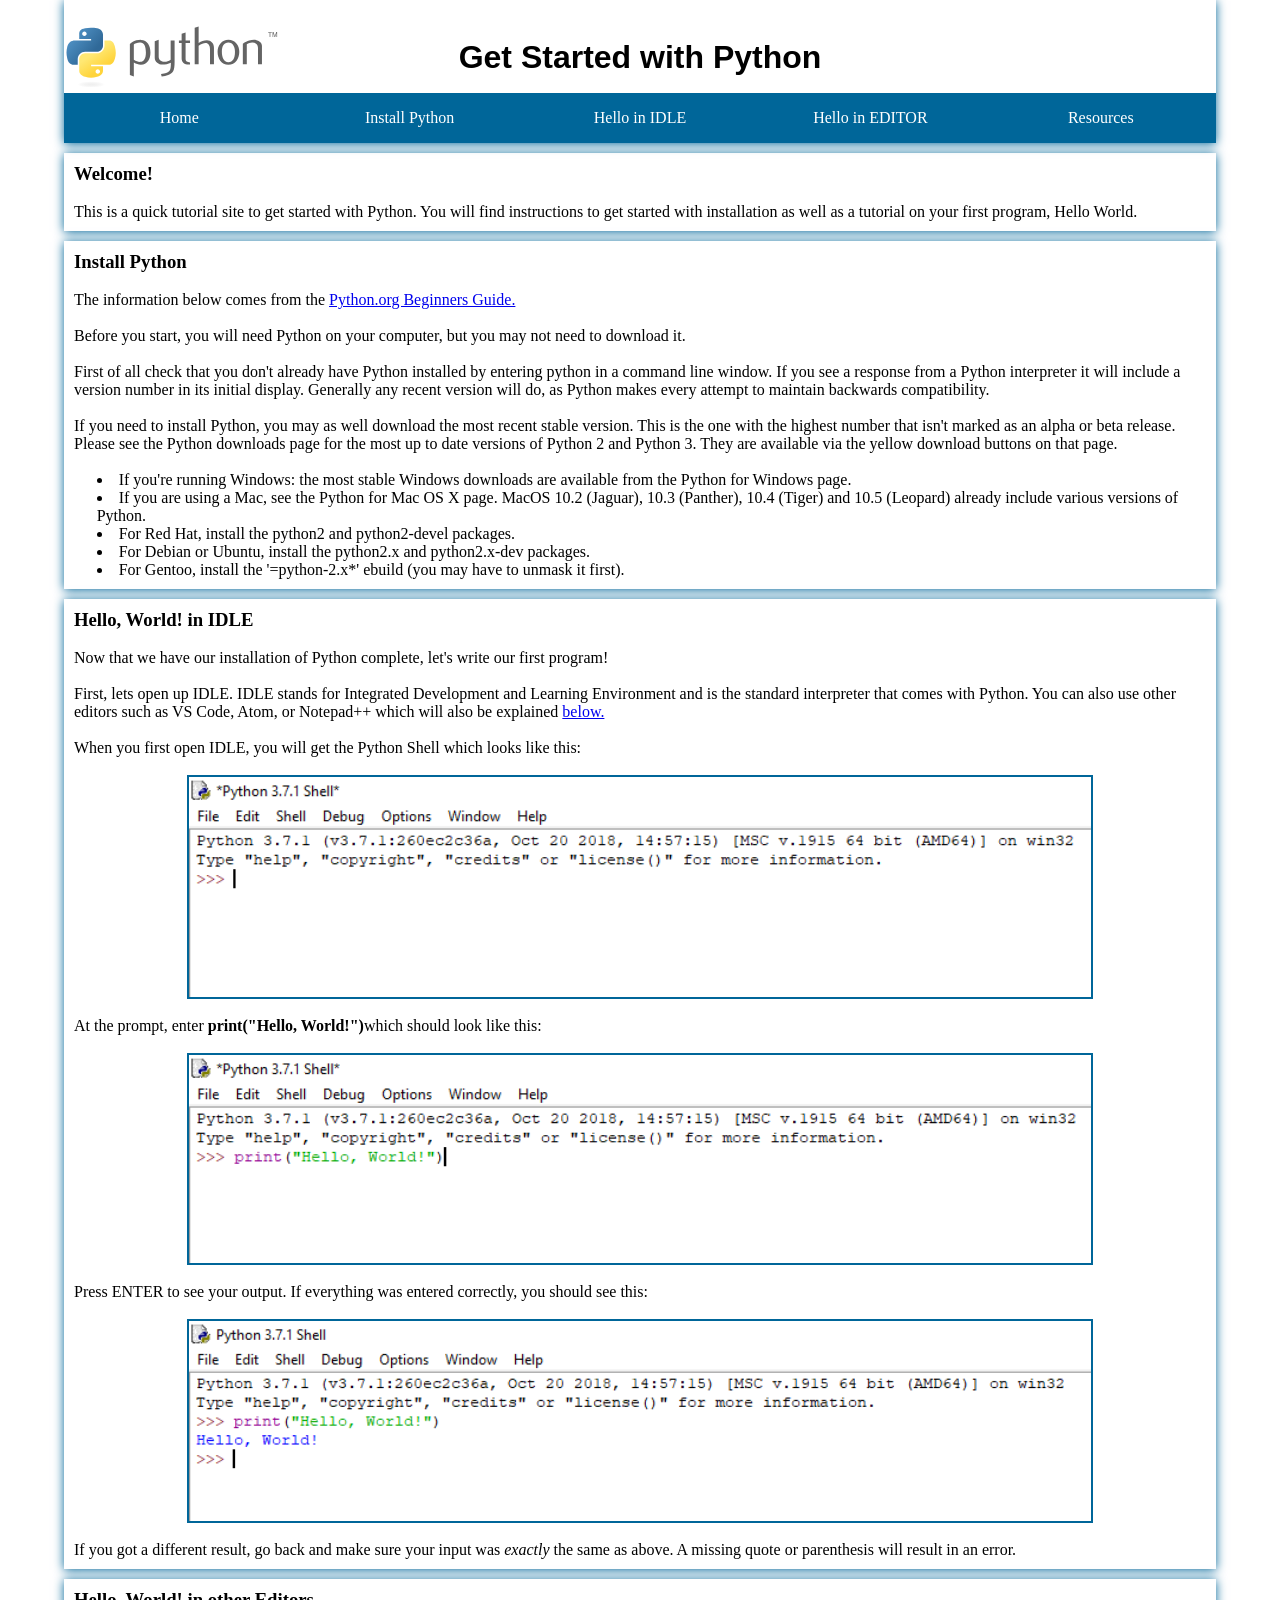
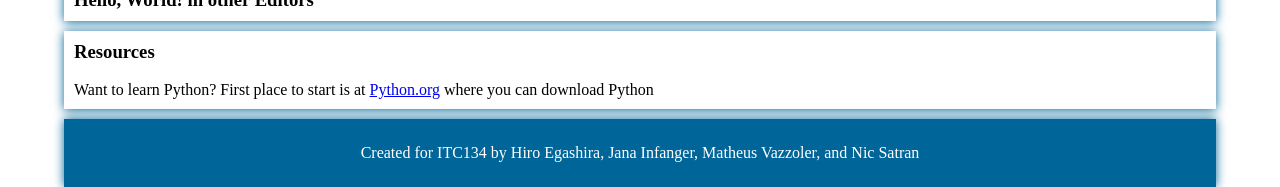
==== index.html @ c7e1d3d4 "made the python logo a hot link" ====
<!DOCTYPE html>

<html lang="en-us">

<head>
	<meta charset="utf-8">
	<title>How to: Hello, World! in Python</title>
	<link rel="stylesheet" type="text/css" href="main.css">
</head>

<body>

	<div id="wrapper">
		<header class="header">
			<a href="index.html"><img src="image/python-logo-generic.svg" alt="Python Logo" /></a>
			<h1>Get Started with Python</h1>
			
			<nav id="nav_primary">
				<ul>
					<li><a href="#home">Home</a></li>
					<li><a href="#install">Install Python</a></li>
					<li><a href="#idle">Hello in IDLE</a></li>
					<li><a href="#editor">Hello in EDITOR</a></li>
					<li><a href="#resources">Resources</a></li>
				</ul>
			</nav>
			
		</header>
			
		<div class="lesson" id="home">
			<h3>Welcome!</h3><br>
			<p>This is a quick tutorial site to get started with Python. You will find instructions to get started with installation as well as a tutorial on your first program, Hello World.</p>
		</div>
		
		<section class="lesson" id="install">
			<h3>Install Python</h3><br>
			<p>The information below comes from the <a href="https://wiki.python.org/moin/BeginnersGuide/Download" target="blank">Python.org Beginners Guide.</a></p><br>
			<p>Before you start, you will need Python on your computer, but you may not need to download it.</p><br>
			<p>First of all check that you don't already have Python installed by entering python in a command line window. If you see a response from a Python interpreter it will include a version number in its initial display. Generally any recent version will do, as Python makes every attempt to maintain backwards compatibility.</p><br>
			<p>If you need to install Python, you may as well download the most recent stable version. This is the one with the highest number that isn't marked as an alpha or beta release. Please see the Python downloads page for the most up to date versions of Python 2 and Python 3. They are available via the yellow download buttons on that page.</p><br>
			<ul>	
				<li>If you're running Windows: the most stable Windows downloads are available from the Python for Windows page.</li>
				<li>If you are using a Mac, see the Python for Mac OS X page. MacOS 10.2 (Jaguar), 10.3 (Panther), 10.4 (Tiger) and 10.5 (Leopard) already include various versions of Python.</li>
				<li>For Red Hat, install the python2 and python2-devel packages.</li>
				<li>For Debian or Ubuntu, install the python2.x and python2.x-dev packages.</li>
				<li>For Gentoo, install the '=python-2.x*' ebuild (you may have to unmask it first).</li>
			</ul>
		</section>
		
		<section class="lesson" id="idle">
			<h3>Hello, World! in IDLE</h3><br>
			<p>Now that we have our installation of Python complete, let's write our first program!</p><br>
			<p>First, lets open up IDLE. IDLE stands for Integrated Development and Learning Environment and is the standard interpreter that comes with Python. You can also use other editors such as VS Code, Atom, or Notepad++ which will also be explained <a href="#editor">below.</a></p><br>
			<p>When you first open IDLE, you will get the Python Shell which looks like this:</p><br>
			<img src="image/idle_shell.PNG"><br>
			<p>At the prompt, enter <b>print("Hello, World!")</b>which should look like this:</p><br>
			<img src="image/idle_hello_world_input.PNG"><br>
			<p>Press ENTER to see your output. If everything was entered correctly, you should see this:</p><br>
			<img src="image/idle_hello_world_output.PNG"><br>
			<p>If you got a different result, go back and make sure your input was <i>exactly</i> the same as above. A missing quote or parenthesis will result in an error.</p>
		</section>
		
		<section class="lesson" id="editor">
			<h3>Hello, World! in other Editors</h3>
			
		</section>
		
		<section class="lesson" id-="resources">
			<h3>Resources</h3><br>
			<p>Want to learn Python? First place to start is at <a href="https://www.python.org/" target="blank">Python.org<a> where you can download Python</p>
		</section>
		
		<footer class="footer">
			<p>Created for ITC134 by Hiro Egashira, Jana Infanger, Matheus Vazzoler, and Nic Satran</p>
		</footer>
		
	</div> <!--wrapper-->
	
<script src="main.js"></script>

</body>
</html>
---- main.css ----
*{
    padding:0;
    margin:0;
    box-sizing:border-box;
}

#wrapper{
    margin: 0 auto;
    width: 90%;
}

/**** Header Styles ****/

.header {
    padding-top:25px;
    position: relative;
    box-shadow: 0px 1px 10px 0px #006699;
}

.header img{
    float: left;
    max-width: 20%;
    max-height: 80px;
    
}

.header h1{
    font-family: 'arial';
    font-size: 2em;
    position: absolute;
    display: inline;
    float: left;
    top: 40%;
    left: 50%;
    margin-right: -50%;
    transform: translate(-50%, -50%)
}    

/**** Navigation ****/

#nav_primary{
    height:50px;
    line-height:50px;
    background:#006699;
    clear:both;
}

#nav_primary ul{    
    margin:0 auto; 
}

#nav_primary li{
    float:left;
    list-style-type:none;
    width:20%; 
    text-align:center;
}

#nav_primary a{
    text-decoration:none;
    color:#fff;
    display:block; 
}

#nav_primary a:hover{
    background:rgb(255,218,74);
    color:#000;
}

/* The sticky class is added to the navbar with JS when it reaches its scroll position */
.sticky {
  position: fixed;
  top: 0;
  width: 90%;
}

/* Add some top padding to the page content to prevent sudden quick movement (as the navigation bar gets a new position at the top of the page (position:fixed and top:0) */
.sticky + .content {
  padding-top: 100px;
}

/**** Sections ****/

.lesson{
    margin-top: 10px;
    background: #fff;
    box-shadow: 0px 1px 10px 0px #006699;
    padding: 10px;
    
}

.lesson ul li{
    list-style-position: inside;
    padding-left: 2%;
}

.lesson img {
    border: 2px solid #006699;
    display: block;
    margin-left: auto;
    margin-right: auto;
    width: 80%;
}
/**** footer styles ****/

.footer {
    margin-top: 10px;
    padding-top: 25px;
    padding-bottom: 25px;
    position: relative;
    box-shadow: 0px 0px 10px 0px #006699;
    background:#006699;
    color: #fff;
    text-align: center;
}

.footer h1{
    position: absolute;
    display: inline;
    float: left;
    top: 30%;
    left: 50%;
    margin-right: -50%;
    transform: translate(-50%, -50%)
}
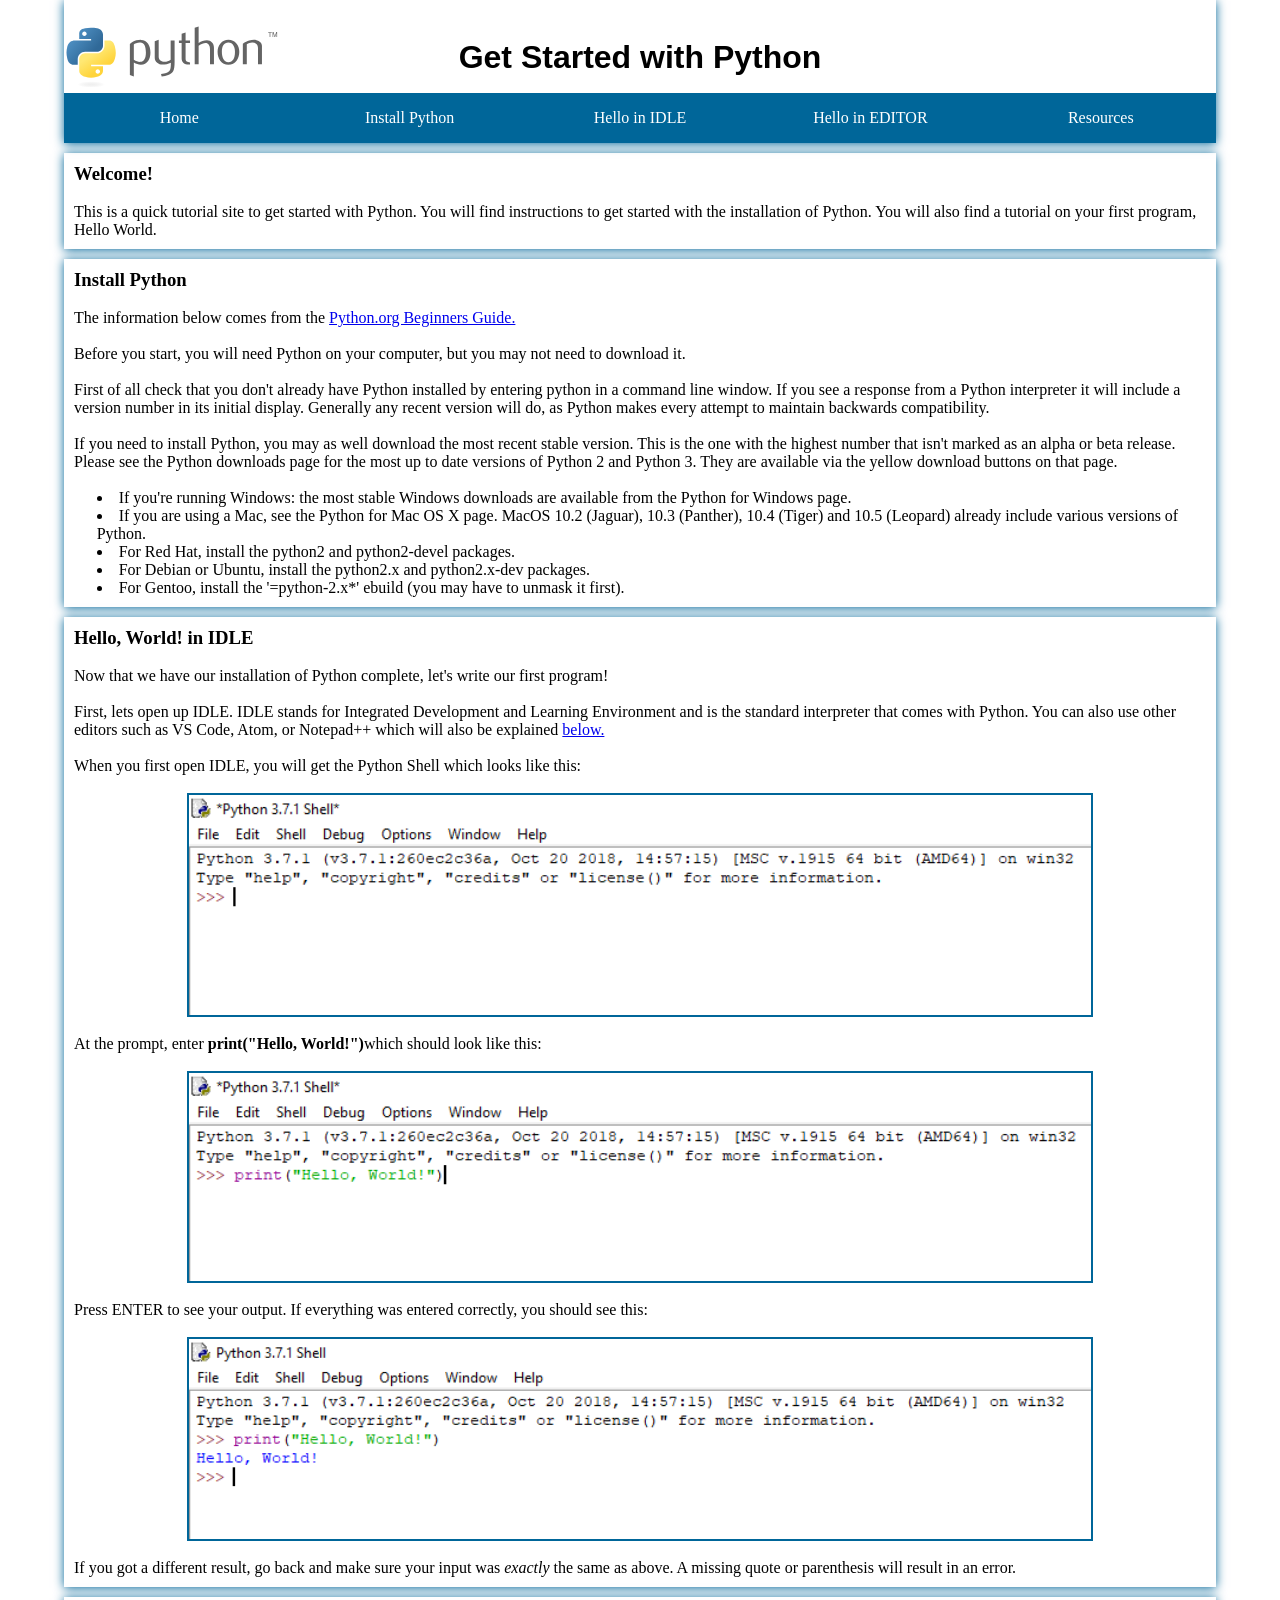
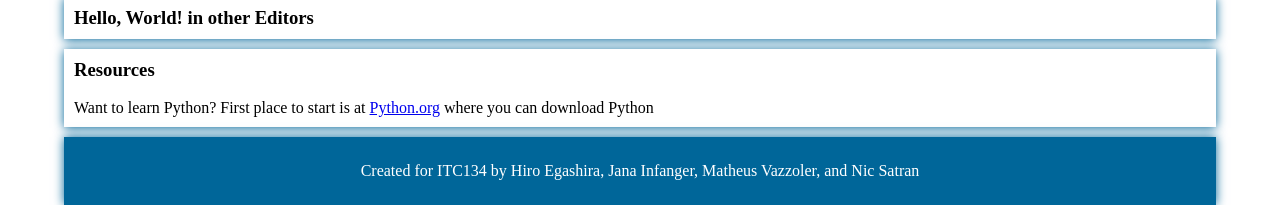
==== commit d71f2223: "Changed some writing as a test" ====
--- a/index.html
+++ b/index.html
@@ -29,7 +29,7 @@
 			
 		<div class="lesson" id="home">
 			<h3>Welcome!</h3><br>
-			<p>This is a quick tutorial site to get started with Python. You will find instructions to get started with installation as well as a tutorial on your first program, Hello World.</p>
+			<p>This is a quick tutorial site to get started with Python. You will find instructions to get started with the installation of Python. You will also find a tutorial on your first program, Hello World.</p>
 		</div>
 		
 		<section class="lesson" id="install">
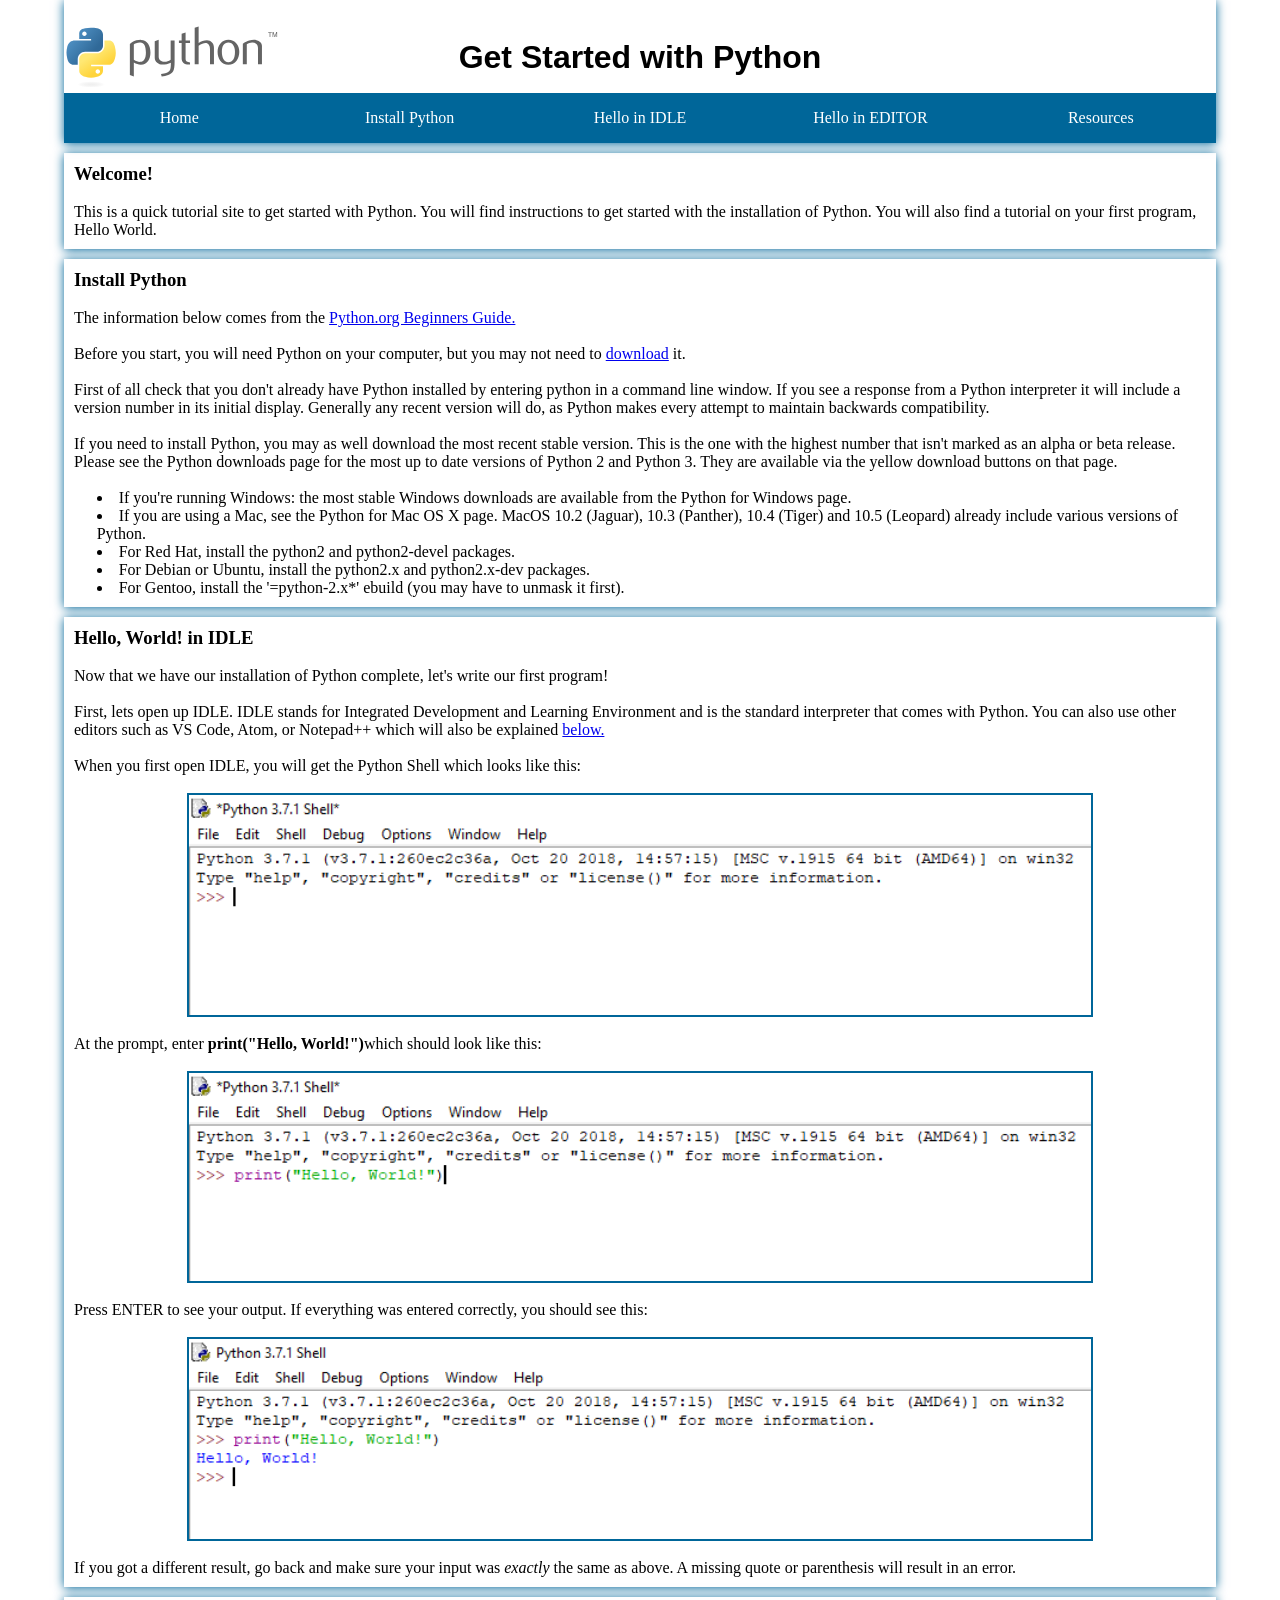
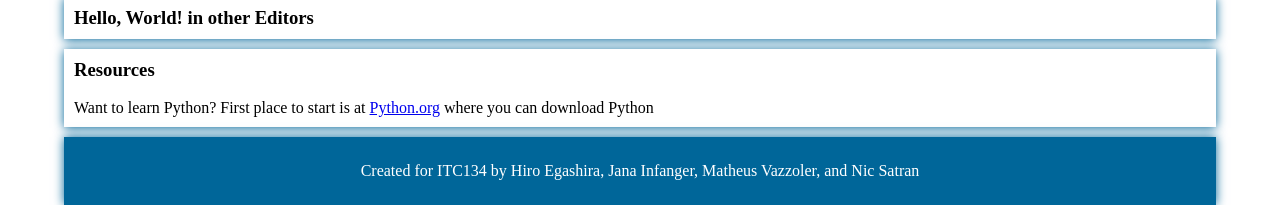
==== commit ec8aff51: "add hot download link" ====
--- a/index.html
+++ b/index.html
@@ -35,7 +35,7 @@
 		<section class="lesson" id="install">
 			<h3>Install Python</h3><br>
 			<p>The information below comes from the <a href="https://wiki.python.org/moin/BeginnersGuide/Download" target="blank">Python.org Beginners Guide.</a></p><br>
-			<p>Before you start, you will need Python on your computer, but you may not need to download it.</p><br>
+			<p>Before you start, you will need Python on your computer, but you may not need to <a href="https://www.python.org/downloads/">download</a> it.</p><br>
 			<p>First of all check that you don't already have Python installed by entering python in a command line window. If you see a response from a Python interpreter it will include a version number in its initial display. Generally any recent version will do, as Python makes every attempt to maintain backwards compatibility.</p><br>
 			<p>If you need to install Python, you may as well download the most recent stable version. This is the one with the highest number that isn't marked as an alpha or beta release. Please see the Python downloads page for the most up to date versions of Python 2 and Python 3. They are available via the yellow download buttons on that page.</p><br>
 			<ul>	
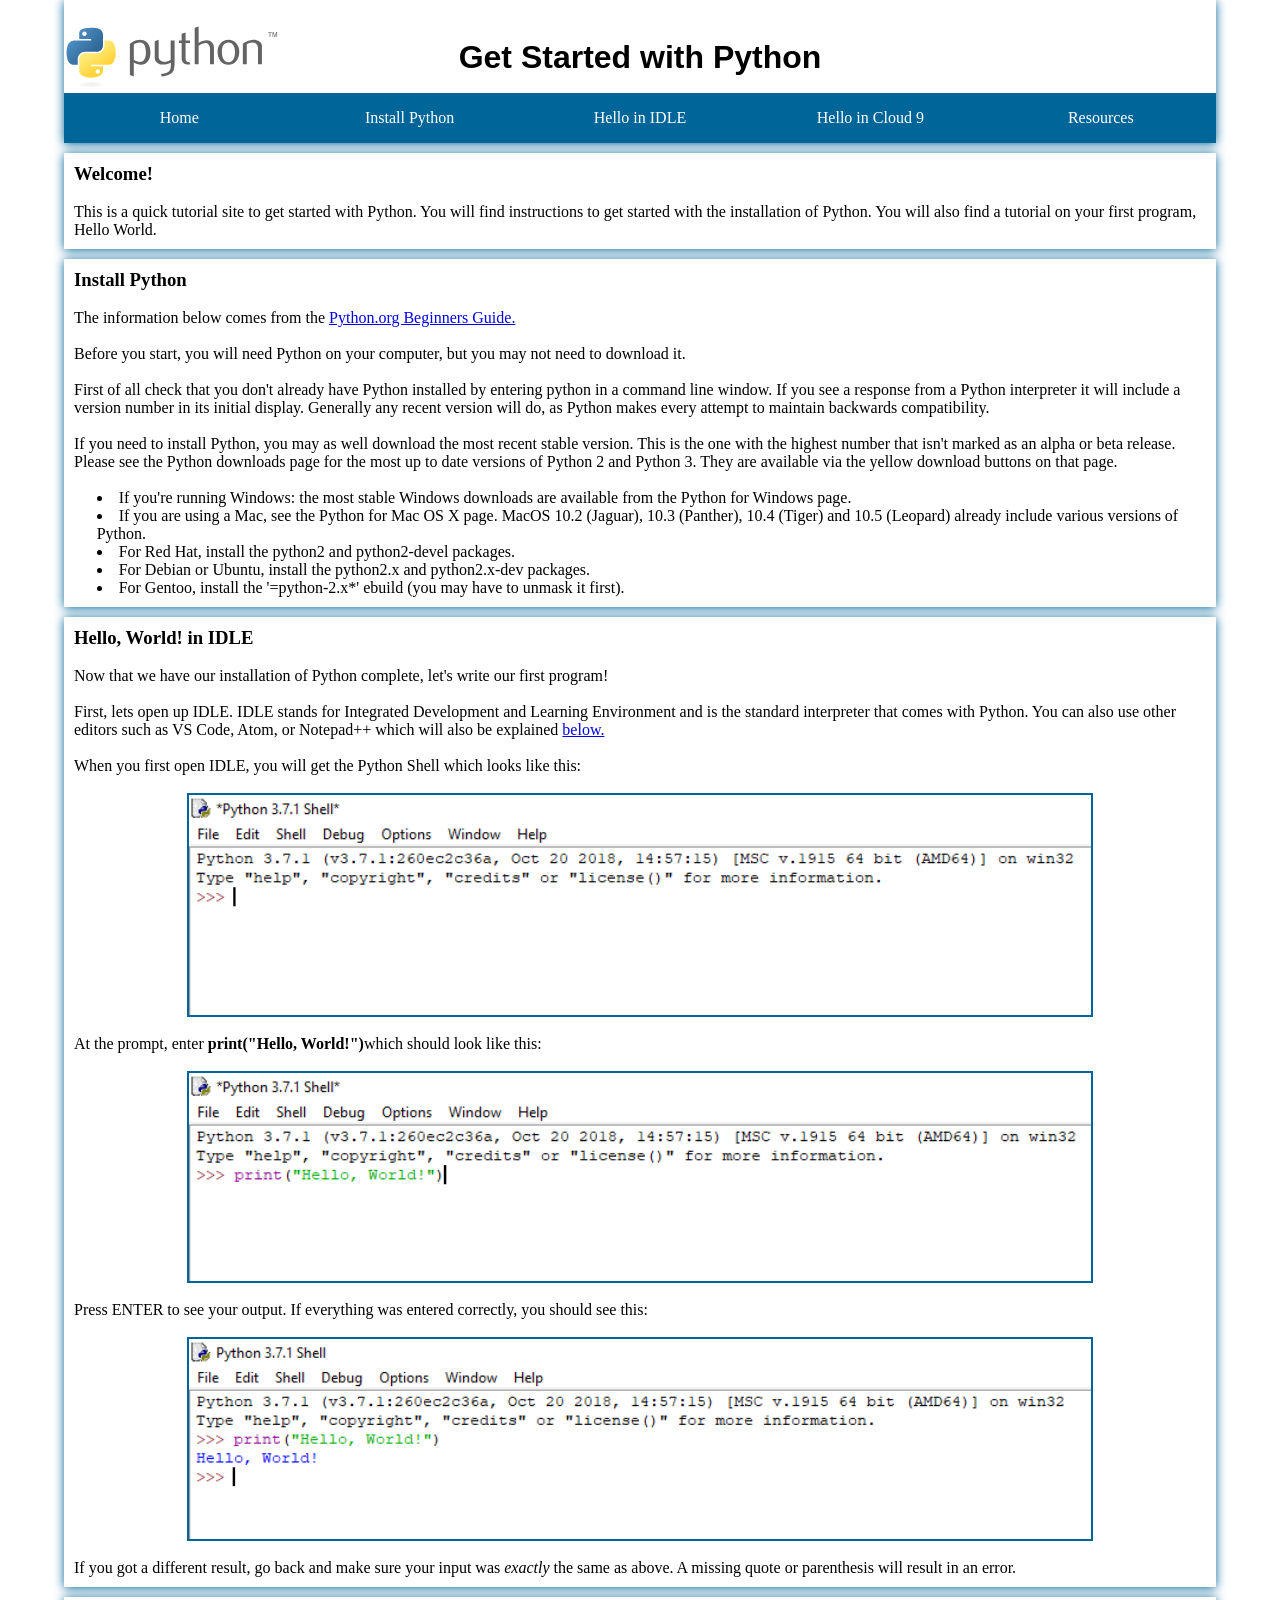
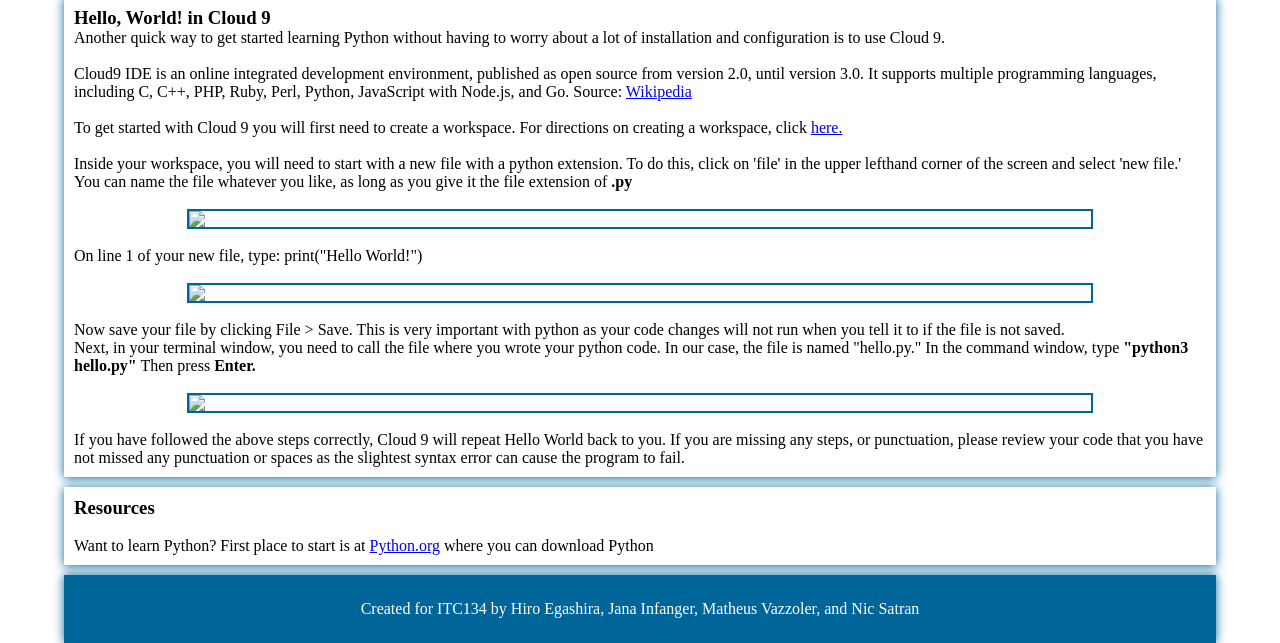
==== commit a58c4101: "Adds Cloud 9 tutorial" ====
--- a/index.html
+++ b/index.html
@@ -20,7 +20,7 @@
 					<li><a href="#home">Home</a></li>
 					<li><a href="#install">Install Python</a></li>
 					<li><a href="#idle">Hello in IDLE</a></li>
-					<li><a href="#editor">Hello in EDITOR</a></li>
+					<li><a href="#cloud">Hello in Cloud 9</a></li>
 					<li><a href="#resources">Resources</a></li>
 				</ul>
 			</nav>
@@ -35,7 +35,7 @@
 		<section class="lesson" id="install">
 			<h3>Install Python</h3><br>
 			<p>The information below comes from the <a href="https://wiki.python.org/moin/BeginnersGuide/Download" target="blank">Python.org Beginners Guide.</a></p><br>
-			<p>Before you start, you will need Python on your computer, but you may not need to <a href="https://www.python.org/downloads/">download</a> it.</p><br>
+			<p>Before you start, you will need Python on your computer, but you may not need to download it.</p><br>
 			<p>First of all check that you don't already have Python installed by entering python in a command line window. If you see a response from a Python interpreter it will include a version number in its initial display. Generally any recent version will do, as Python makes every attempt to maintain backwards compatibility.</p><br>
 			<p>If you need to install Python, you may as well download the most recent stable version. This is the one with the highest number that isn't marked as an alpha or beta release. Please see the Python downloads page for the most up to date versions of Python 2 and Python 3. They are available via the yellow download buttons on that page.</p><br>
 			<ul>	
@@ -60,8 +60,25 @@
 			<p>If you got a different result, go back and make sure your input was <i>exactly</i> the same as above. A missing quote or parenthesis will result in an error.</p>
 		</section>
 		
-		<section class="lesson" id="editor">
-			<h3>Hello, World! in other Editors</h3>
+		<section class="lesson" id="cloud">
+		<h3>Hello, World! in Cloud 9</h3>
+            <p>Another quick way to get started learning Python without having to worry about a lot of installation and configuration is to use Cloud 9.</p><br> <p>  Cloud9 IDE is an online integrated development environment, published as open source from version 2.0, until version 3.0. It supports multiple programming languages, including C, C++, PHP, Ruby, Perl, Python, JavaScript with Node.js, and Go. Source: <a href="https://en.wikipedia.org/wiki/Cloud9_IDE">Wikipedia</a></p>
+            <br>
+            <p>To get started with Cloud 9 you will first need to create a workspace. For directions on creating a workspace, click <a href="https://docs.c9.io/docs/create-a-workspace">here.</a>  
+            
+            </p><br>
+            <p>Inside your workspace, you will need to start with a new file with a python extension.  To do this, click on 'file' in the upper lefthand corner of the screen and select 'new file.' You can name the file whatever you like, as long as you give it the file extension of <b>.py</b></p><br>
+            <img src="image/newfile.JPG"><br>
+            
+            <p>On line 1 of your new file, type: print("Hello World!")</p><br>
+            <img src="image/cloud9%20hello%20world.PNG"><br>
+            
+            <p>Now save your file by clicking File > Save.  This is very important with python as your code changes will not run when you tell it to if the file is not saved.</p>
+            <p>Next, in your terminal window, you need to call the file where you wrote your python code.  In our case, the file is named "hello.py." In the command window, type <b> "python3 hello.py"</b>  Then press <b>Enter.</b> </p> <br>
+            
+            <img src="image/bash%20hello.PNG"><br> 
+            
+            <p>If you have followed the above steps correctly, Cloud 9 will repeat Hello World back to you.  If you are missing any steps, or punctuation, please review your code that you have not missed any punctuation or spaces as the slightest syntax error can cause the program to fail. </p>
 			
 		</section>
 		
@@ -80,3 +97,4 @@
 
 </body>
 </html>
+
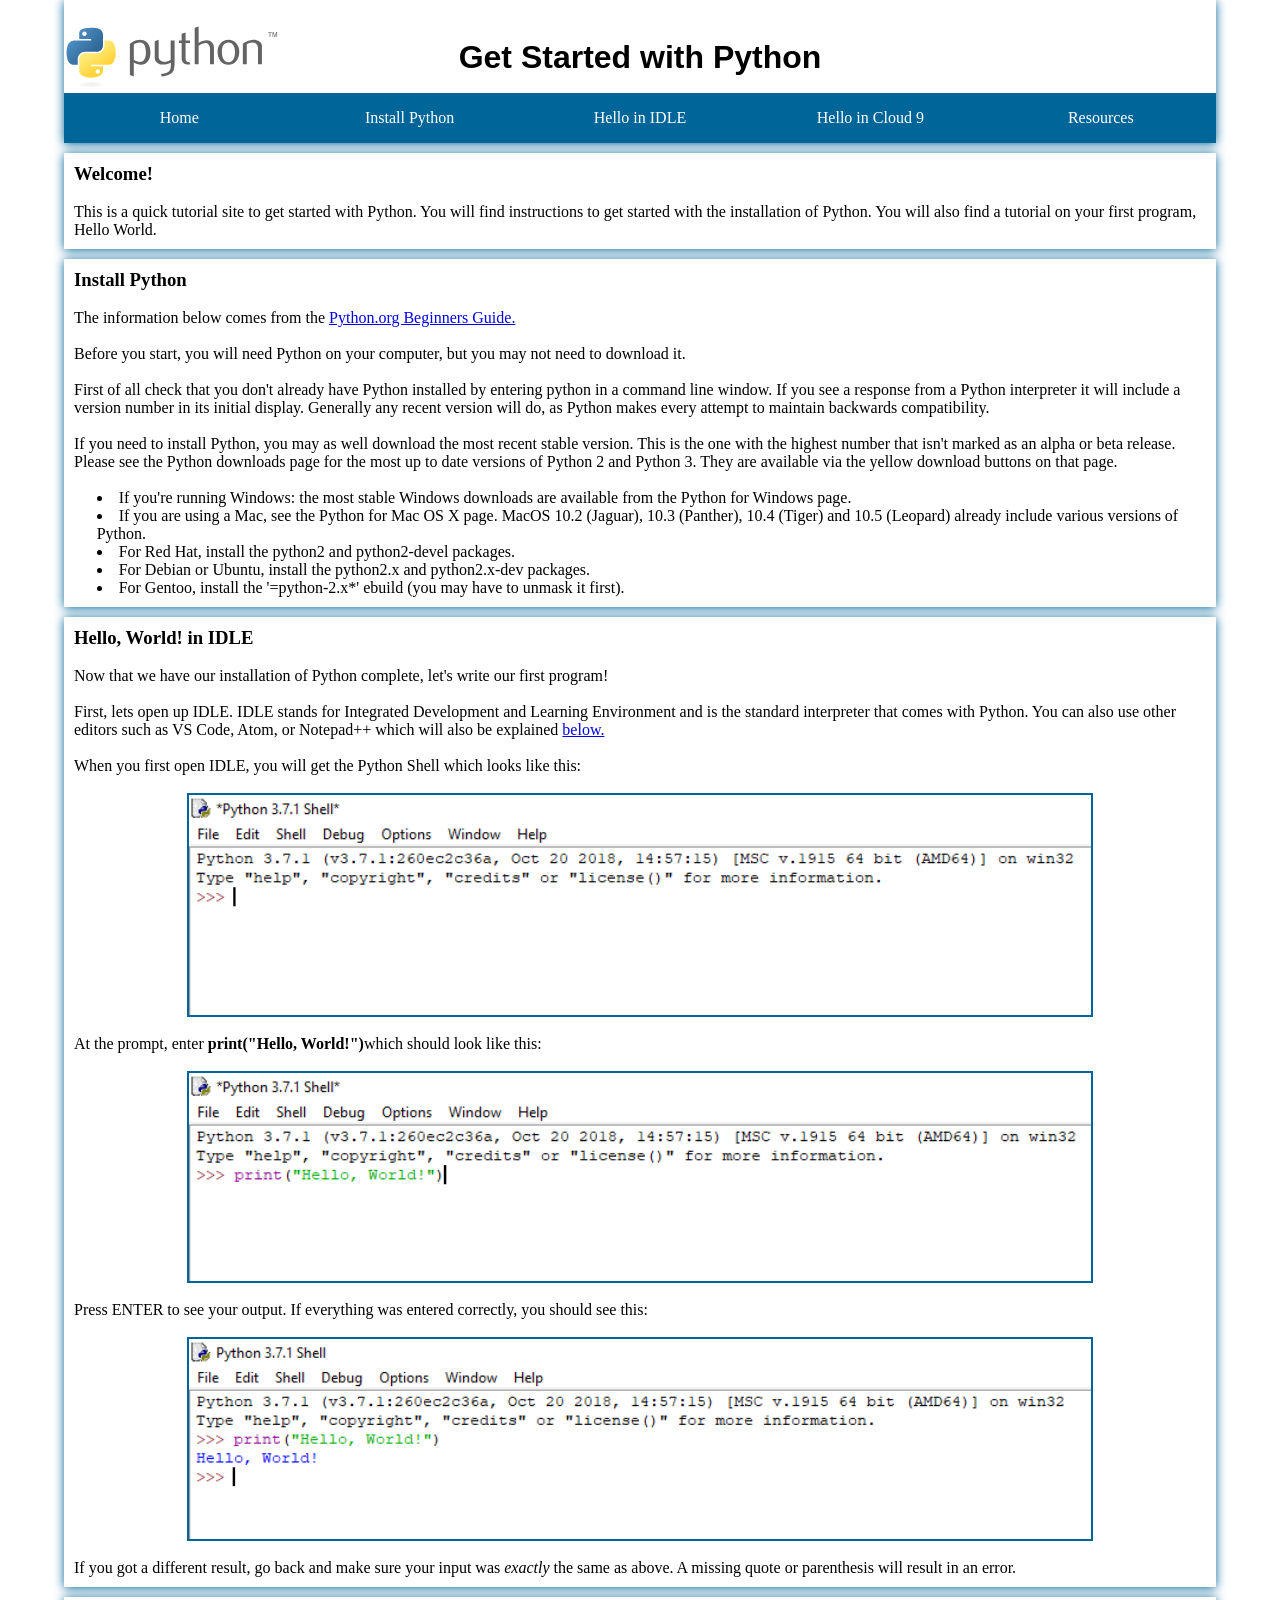
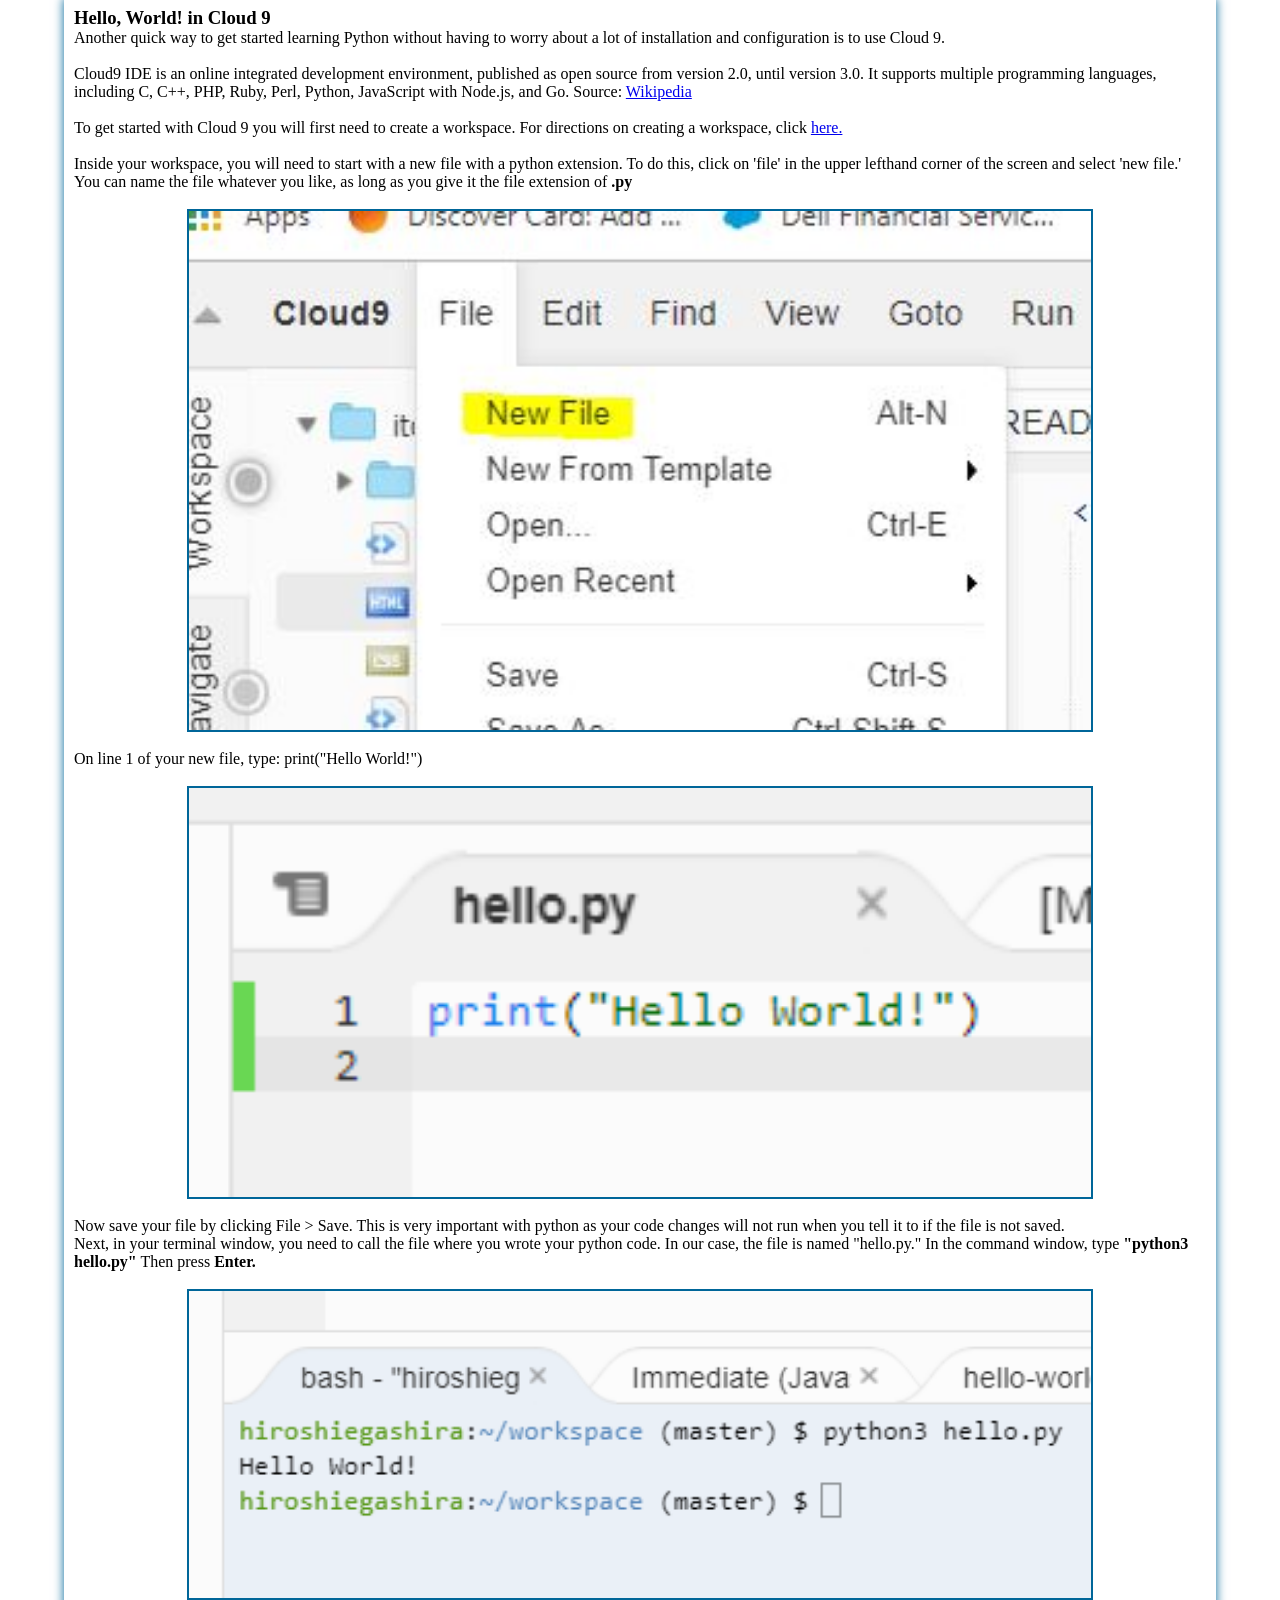
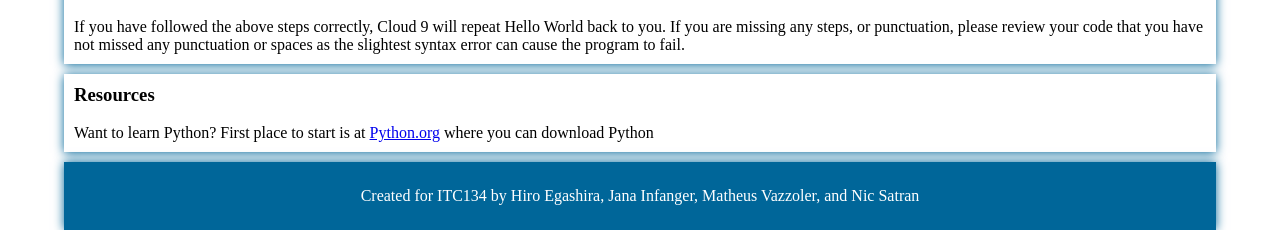
==== commit 4e73e51b: "New changes" ====
--- a/index.html
+++ b/index.html
@@ -97,4 +97,3 @@
 
 </body>
 </html>
-
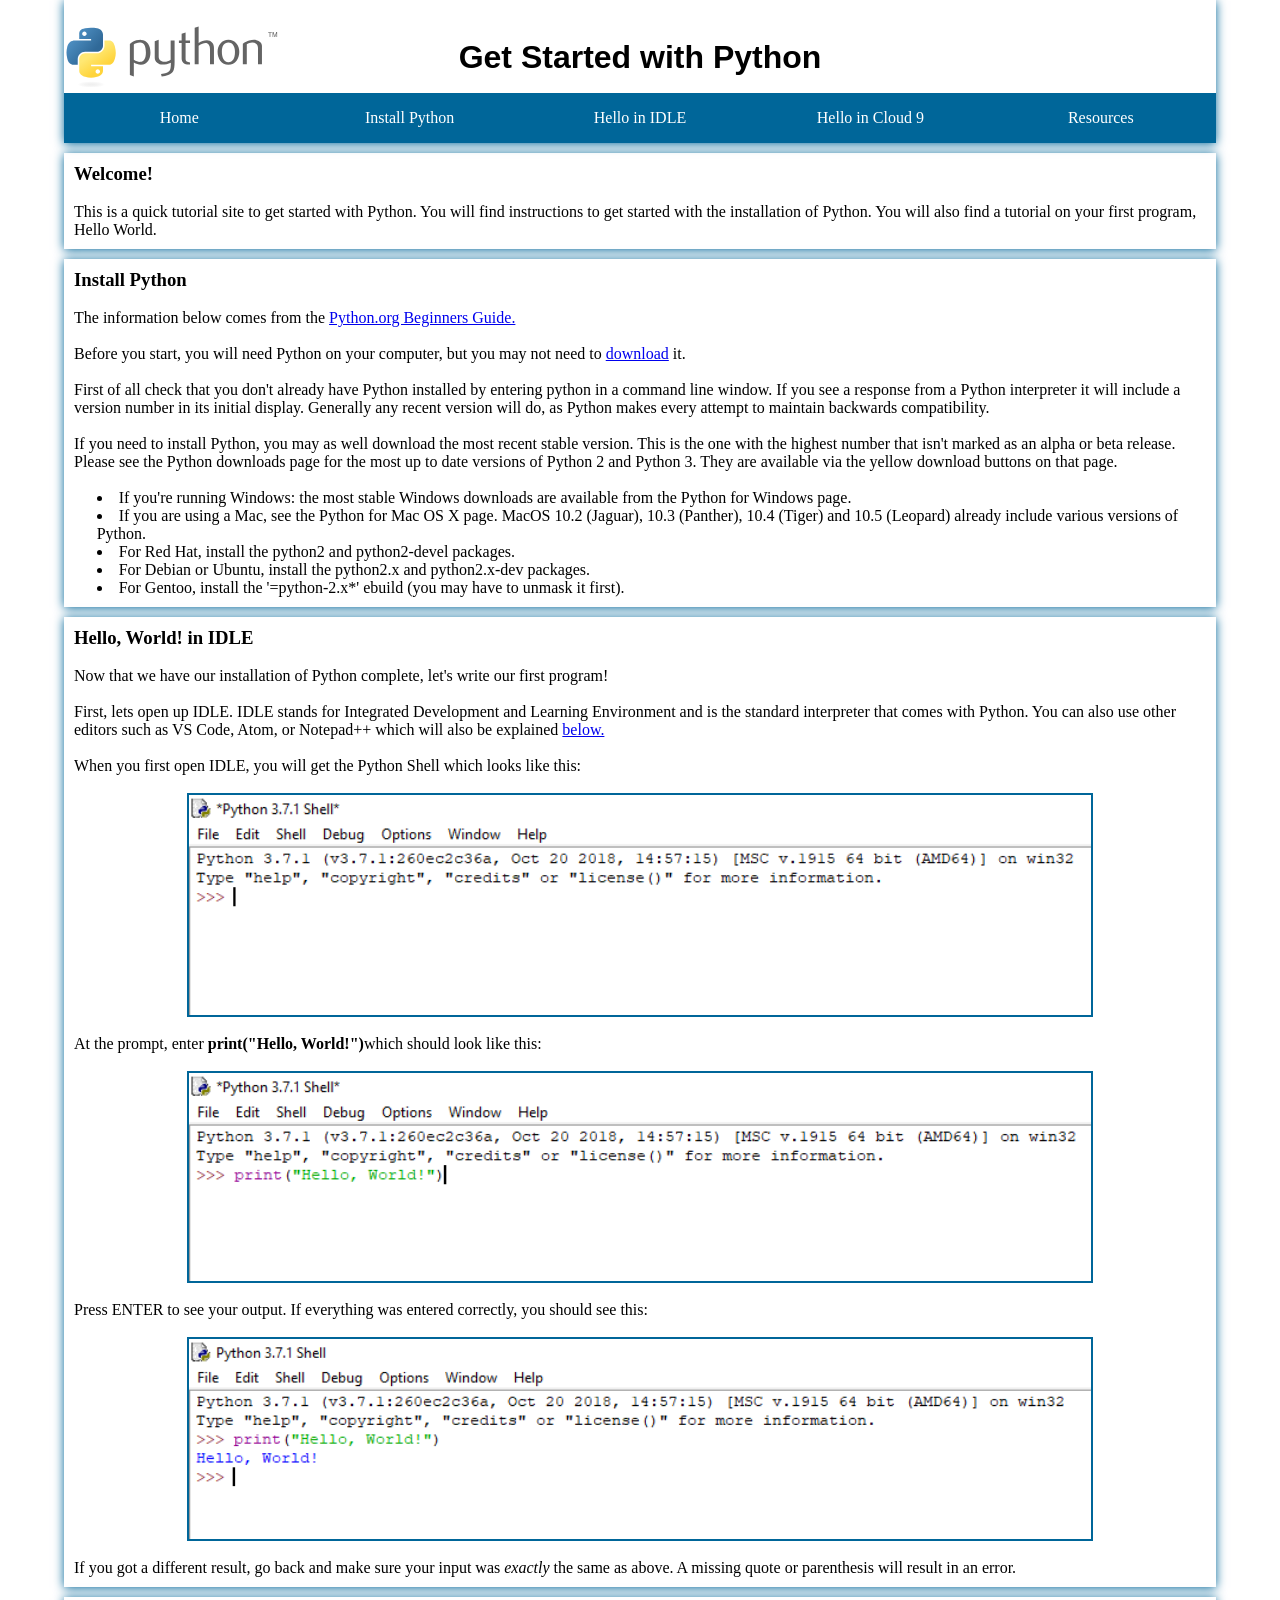
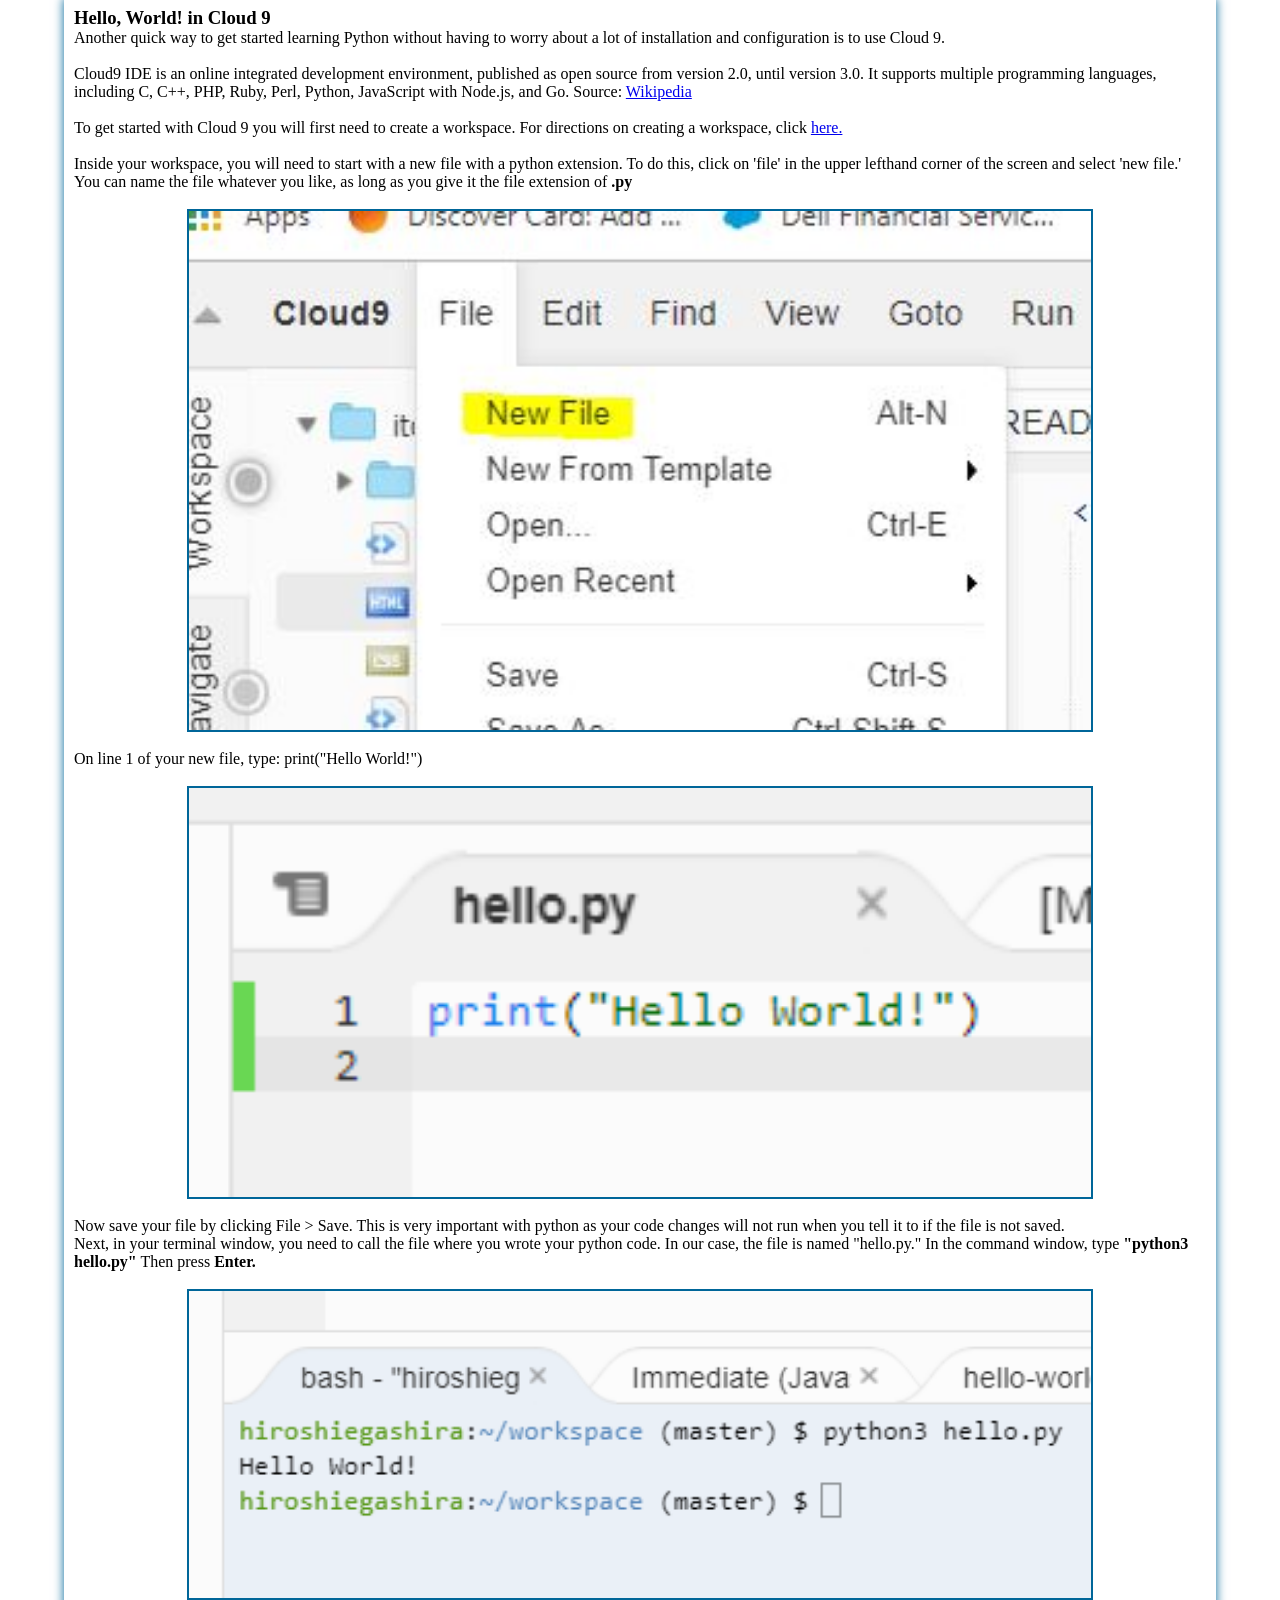
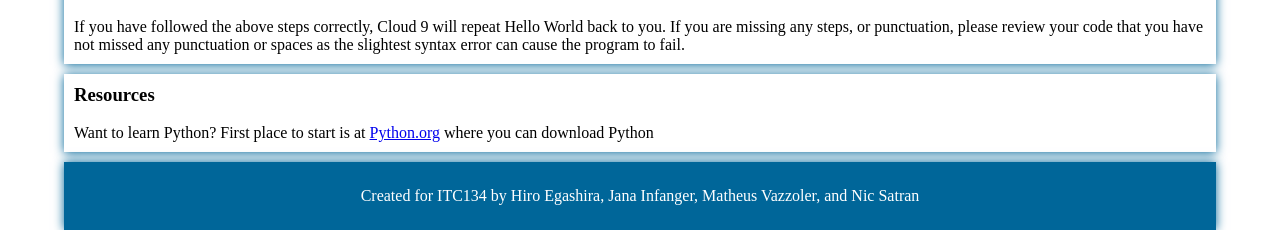
==== commit 4bfa5e70: "Adding new changes 2" ====
--- a/index.html
+++ b/index.html
@@ -35,7 +35,7 @@
 		<section class="lesson" id="install">
 			<h3>Install Python</h3><br>
 			<p>The information below comes from the <a href="https://wiki.python.org/moin/BeginnersGuide/Download" target="blank">Python.org Beginners Guide.</a></p><br>
-			<p>Before you start, you will need Python on your computer, but you may not need to download it.</p><br>
+			<p>Before you start, you will need Python on your computer, but you may not need to <a href="https://www.python.org/downloads/">download</a> it.</p><br>
 			<p>First of all check that you don't already have Python installed by entering python in a command line window. If you see a response from a Python interpreter it will include a version number in its initial display. Generally any recent version will do, as Python makes every attempt to maintain backwards compatibility.</p><br>
 			<p>If you need to install Python, you may as well download the most recent stable version. This is the one with the highest number that isn't marked as an alpha or beta release. Please see the Python downloads page for the most up to date versions of Python 2 and Python 3. They are available via the yellow download buttons on that page.</p><br>
 			<ul>	
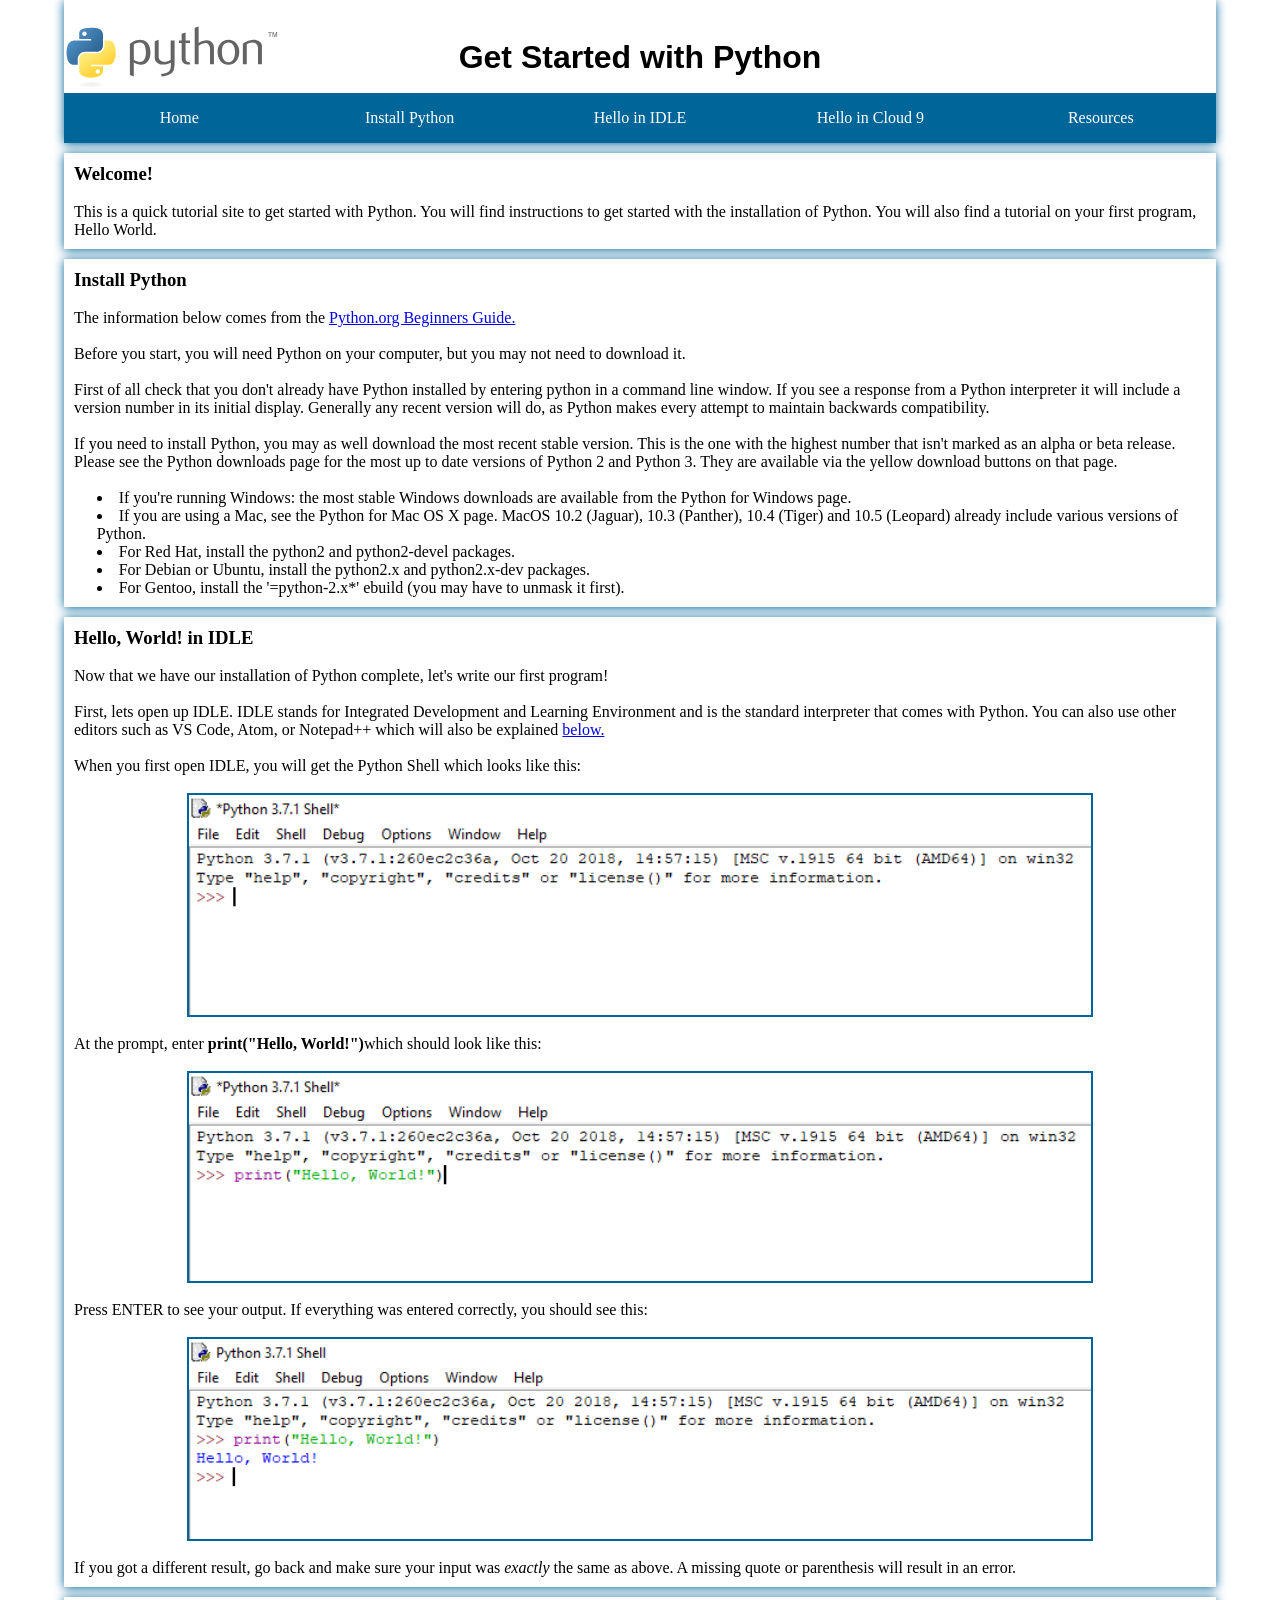
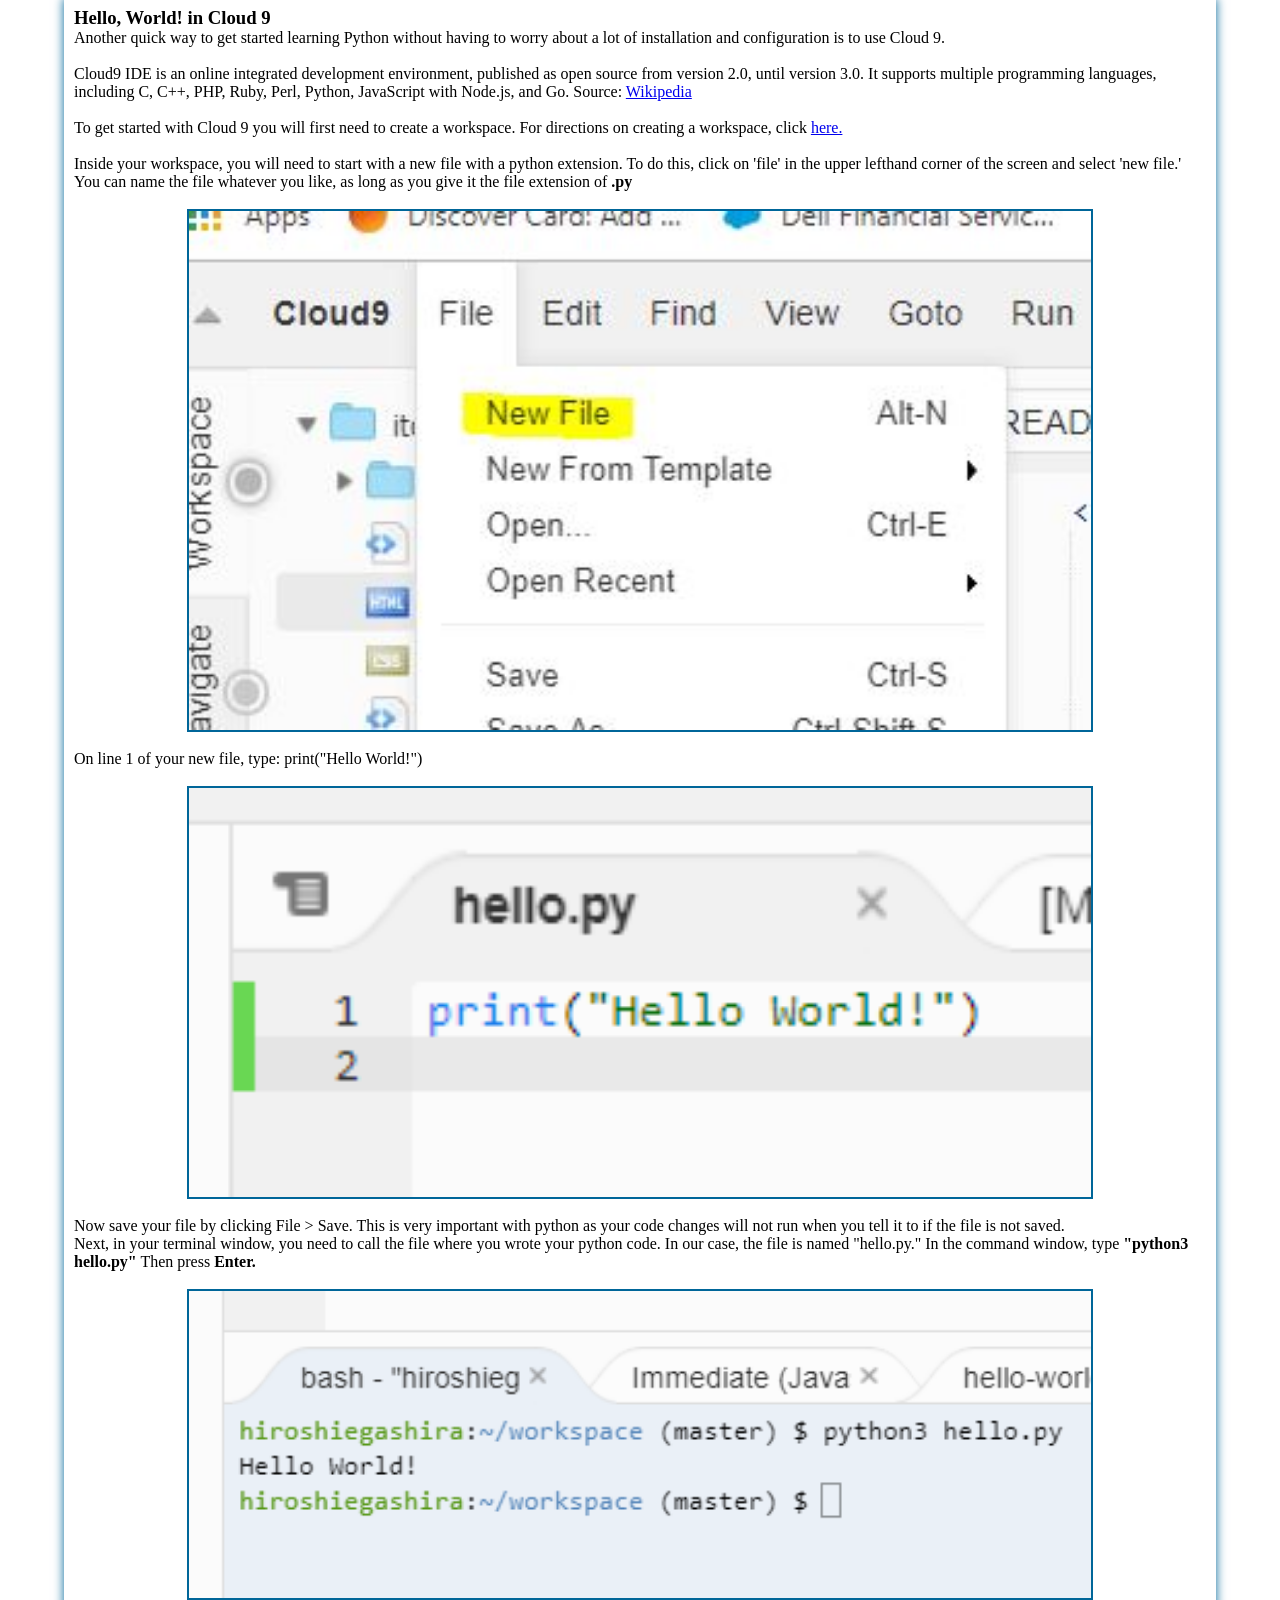
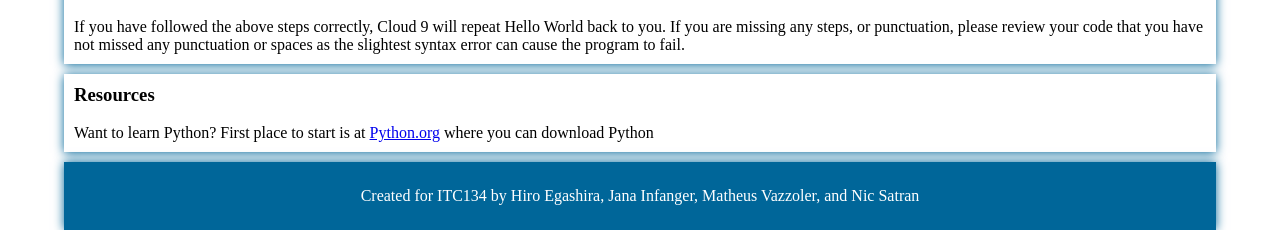
==== commit 0ad32948: "Merge pull request #2 from janainfanger/patch-1 Adds Cloud 9 tutorial" ====
--- a/index.html
+++ b/index.html
@@ -35,7 +35,7 @@
 		<section class="lesson" id="install">
 			<h3>Install Python</h3><br>
 			<p>The information below comes from the <a href="https://wiki.python.org/moin/BeginnersGuide/Download" target="blank">Python.org Beginners Guide.</a></p><br>
-			<p>Before you start, you will need Python on your computer, but you may not need to <a href="https://www.python.org/downloads/">download</a> it.</p><br>
+			<p>Before you start, you will need Python on your computer, but you may not need to download it.</p><br>
 			<p>First of all check that you don't already have Python installed by entering python in a command line window. If you see a response from a Python interpreter it will include a version number in its initial display. Generally any recent version will do, as Python makes every attempt to maintain backwards compatibility.</p><br>
 			<p>If you need to install Python, you may as well download the most recent stable version. This is the one with the highest number that isn't marked as an alpha or beta release. Please see the Python downloads page for the most up to date versions of Python 2 and Python 3. They are available via the yellow download buttons on that page.</p><br>
 			<ul>	
@@ -97,3 +97,4 @@
 
 </body>
 </html>
+
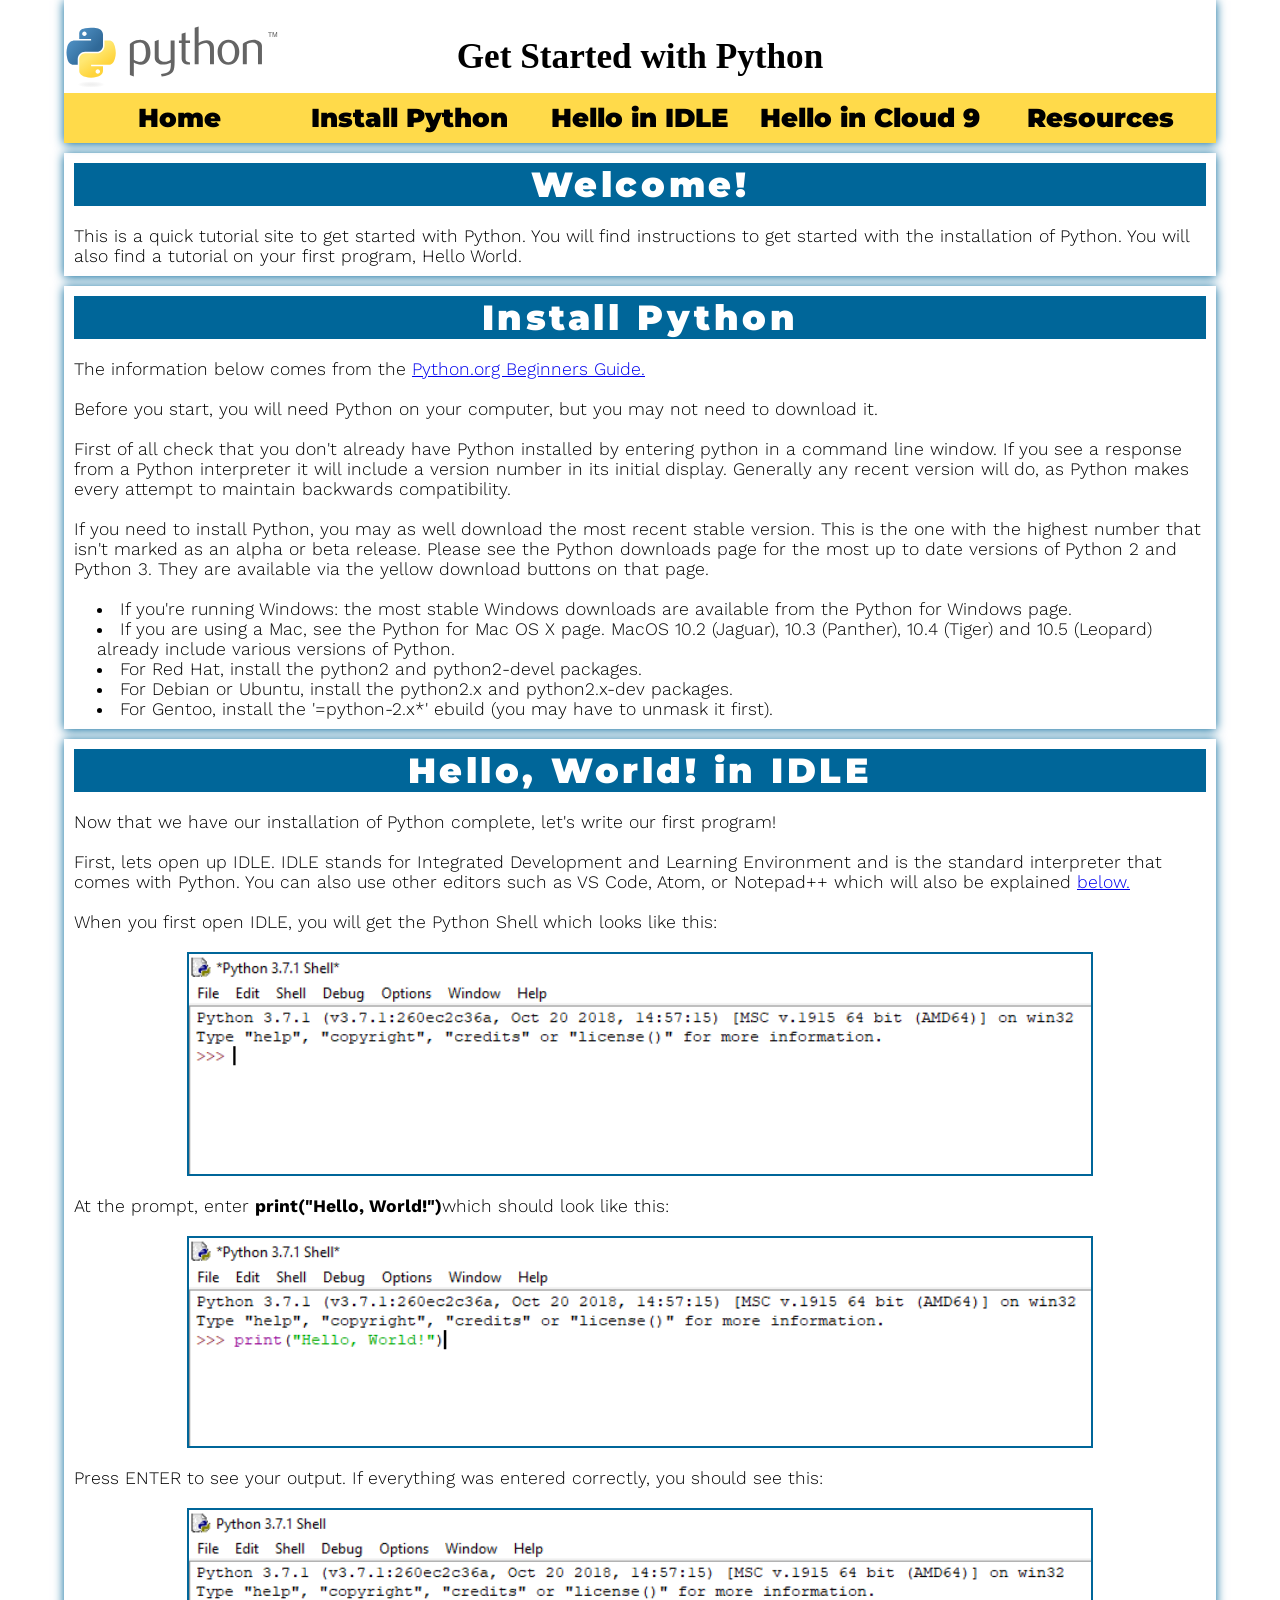
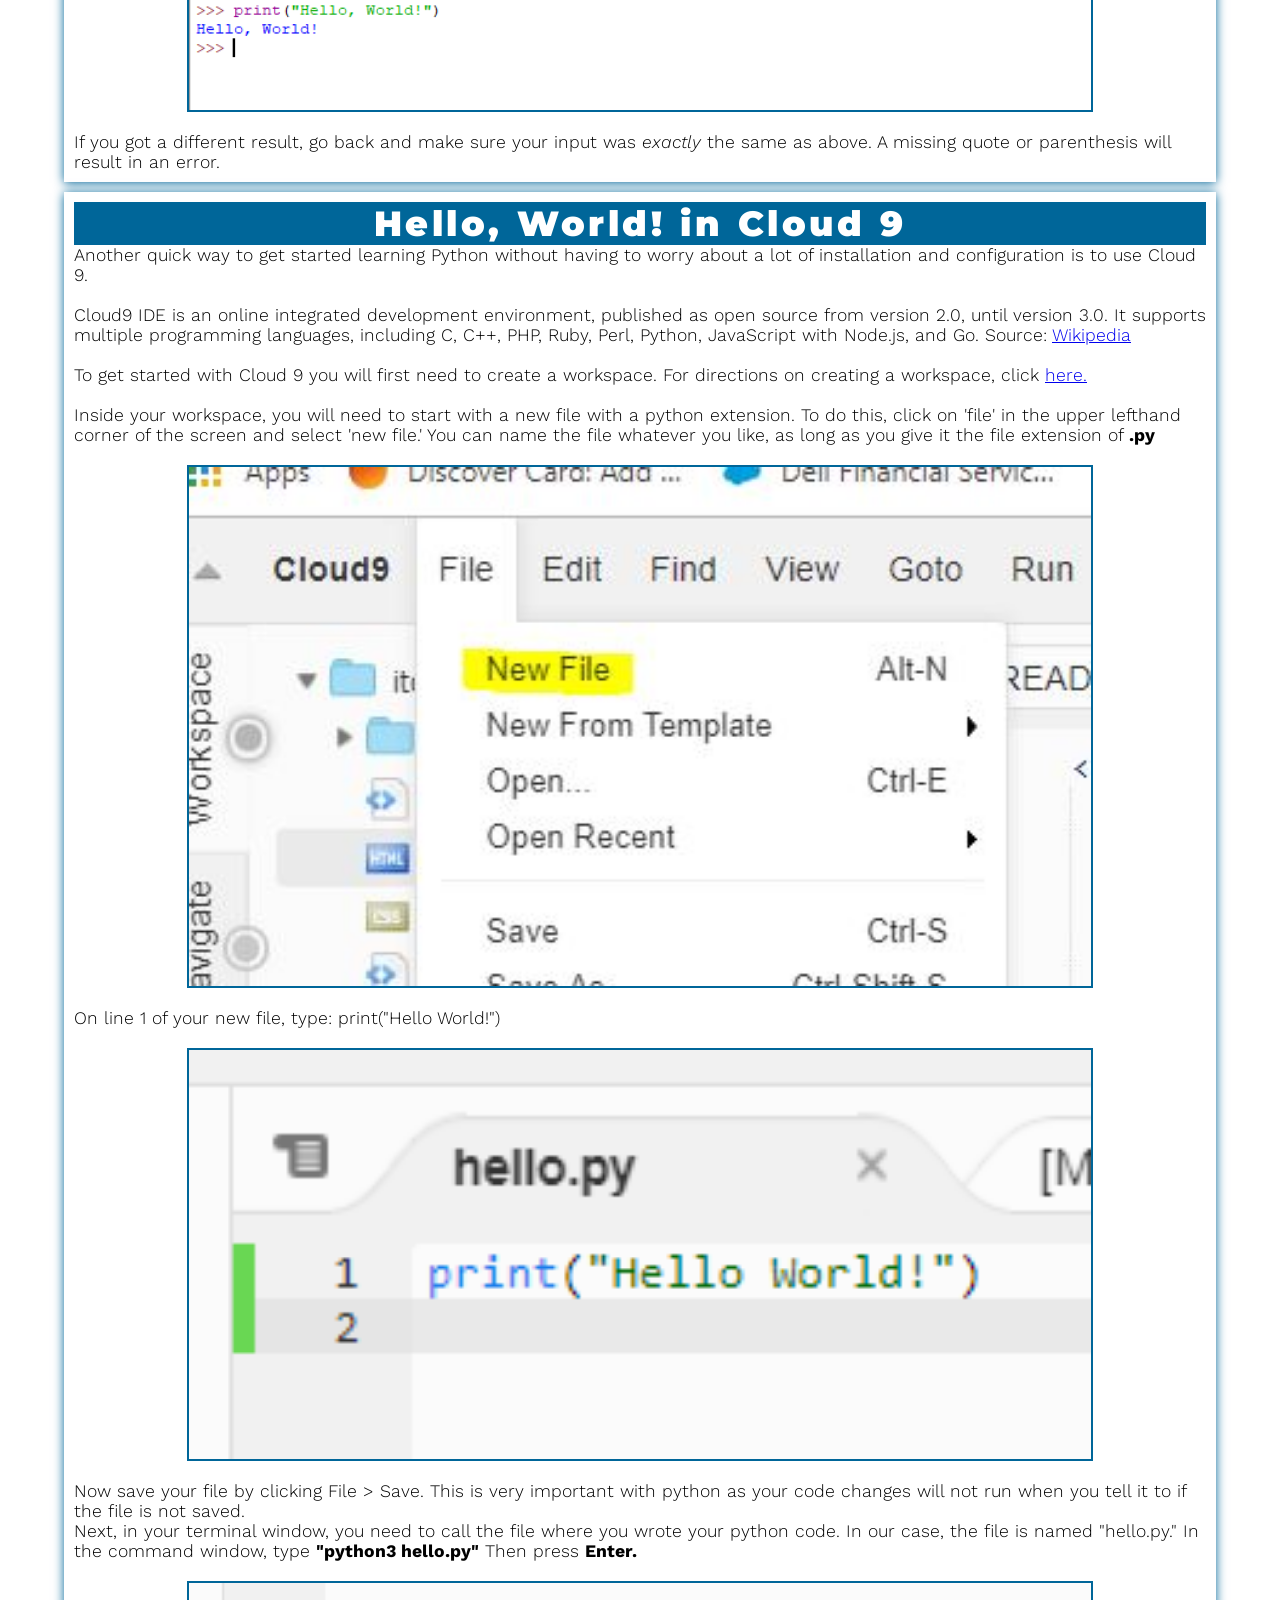
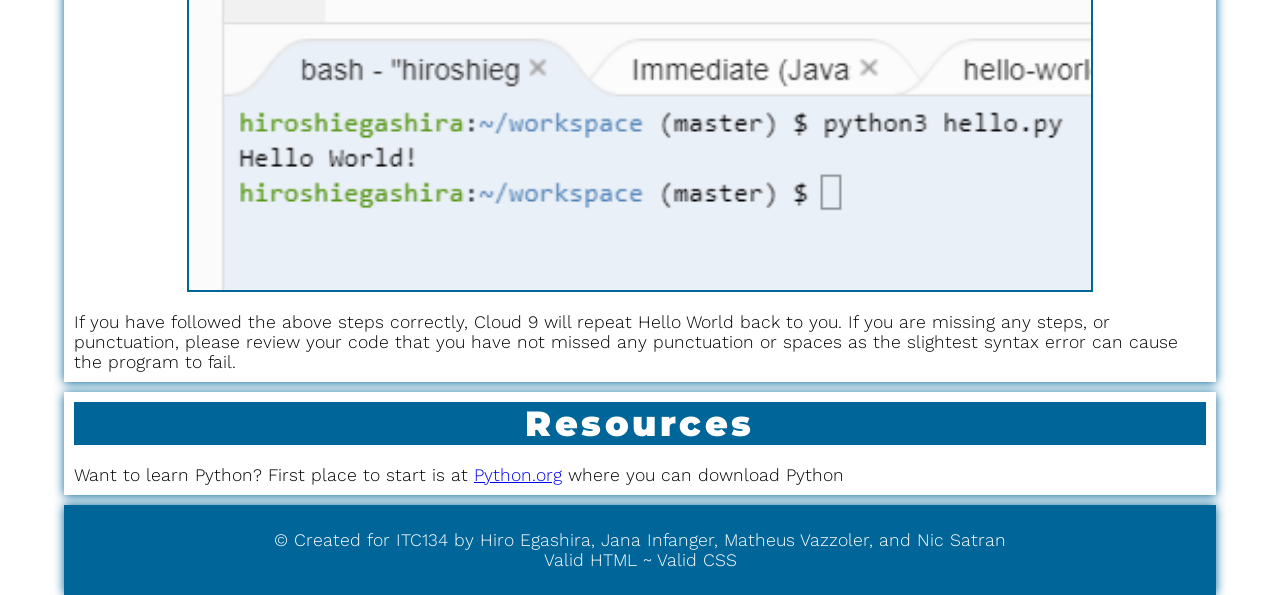
==== commit ddec9cc3: "Makes the website responsive, adds html and css validators at the footer and changes some styling of" ====
--- a/index.html
+++ b/index.html
@@ -1,11 +1,18 @@
 <!DOCTYPE html>
 
 <html lang="en-us">
+    
+    
 
 <head>
 	<meta charset="utf-8">
 	<title>How to: Hello, World! in Python</title>
 	<link rel="stylesheet" type="text/css" href="main.css">
+    
+    <link href="https://fonts.googleapis.com/css?family=Montserrat:900|Work+Sans:300" rel="stylesheet">
+    
+    <meta name="viewport" content="width=device-width, initial-scale=1.0">
+    
 </head>
 
 <body>
@@ -13,7 +20,7 @@
 	<div id="wrapper">
 		<header class="header">
 			<a href="index.html"><img src="image/python-logo-generic.svg" alt="Python Logo" /></a>
-			<h1>Get Started with Python</h1>
+			<h1 class="sublogo">Get Started with Python</h1>
 			
 			<nav id="nav_primary">
 				<ul>
@@ -88,7 +95,9 @@
 		</section>
 		
 		<footer class="footer">
-			<p>Created for ITC134 by Hiro Egashira, Jana Infanger, Matheus Vazzoler, and Nic Satran</p>
+			<p>&copy; Created for ITC134 by Hiro Egashira, Jana Infanger, Matheus Vazzoler, and Nic Satran
+            
+            <p class="validator"><a href="http://validator.w3.org/check/referer" target="_blank">Valid HTML</a> ~ <a href="http://jigsaw.w3.org/css-validator/check?uri=referer" target="_blank">Valid CSS</a></p>
 		</footer>
 		
 	</div> <!--wrapper-->
--- a/main.css
+++ b/main.css
@@ -4,6 +4,29 @@
     box-sizing:border-box;
 }
 
+/****Font styles ****/
+body {
+ font-family: 'Work Sans', sans-serif;
+ font-weight: 300;
+ font-size: 1.1em;
+}
+
+h2, h3, h4, h5, h6 {
+ font-family: 'Montserrat', sans-serif;
+ font-weight: 900;
+ text-align: center;
+ font-size: 2em;
+ letter-spacing: 0.1em;
+ background:#006699; 
+ color: white;
+    
+}
+
+h1{
+    background: white;
+    font-family: 'sans-serif';
+}
+
 #wrapper{
     margin: 0 auto;
     width: 90%;
@@ -25,7 +48,6 @@
 }
 
 .header h1{
-    font-family: 'arial';
     font-size: 2em;
     position: absolute;
     display: inline;
@@ -41,9 +63,11 @@
 #nav_primary{
     height:50px;
     line-height:50px;
-    background:#006699;
+    background:rgb(255,218,74);
     clear:both;
 }
+
+
 
 #nav_primary ul{    
     margin:0 auto; 
@@ -54,16 +78,22 @@
     list-style-type:none;
     width:20%; 
     text-align:center;
+    font-size: 1.5em;
+     
 }
 
 #nav_primary a{
     text-decoration:none;
-    color:#fff;
+    color: black;
     display:block; 
+    font-weight: 900;
+    font-family: 'Montserrat', sans-serif;
+    
 }
 
 #nav_primary a:hover{
-    background:rgb(255,218,74);
+   
+    background:#006699;
     color:#000;
 }
 
@@ -122,4 +152,75 @@
     left: 50%;
     margin-right: -50%;
     transform: translate(-50%, -50%)
-}    +}    
+
+.validator a {
+    text-decoration: none;
+    color: white;
+
+}
+
+@media only screen and (max-width: 400px){
+    #wrapper{
+    margin: 0 auto;
+    width: 100%;
+    }
+    
+    .header img{
+    display: none;
+    }
+    
+    .header {
+    padding-top:100px;
+    position: relative;
+    text-align: center;
+
+    }
+    #nav_primary{
+    height:6em;
+    line-height:50px;
+    background:rgb(255,218,74);
+    height: 80px;
+    }
+    #nav_primary ul{
+    display: grid;
+    grid-template-columns: 1fr 1fr 1fr 1fr 1fr;
+    grid-gap: 20px;
+        margin-top: 50px;
+    }
+    
+    
+    #nav_primary li{
+    display: flex;
+    float:center;
+    list-style-type:none;
+    width:100%; 
+    
+    vertical-align: top;
+    font-size: 0.8em;
+    padding: 0;
+    margin: 0;
+    line-height: 20px;
+    justify-content: center;
+    align-items: center;
+        
+
+     
+}
+
+    #nav_primary a{
+    text-decoration:none;
+    color: black;
+    display:inline-block; 
+    font-weight: 900;
+
+    
+}
+    .sticky {
+    position: relative;
+    top: 0;
+    width: 10%;
+        }
+
+    
+}
